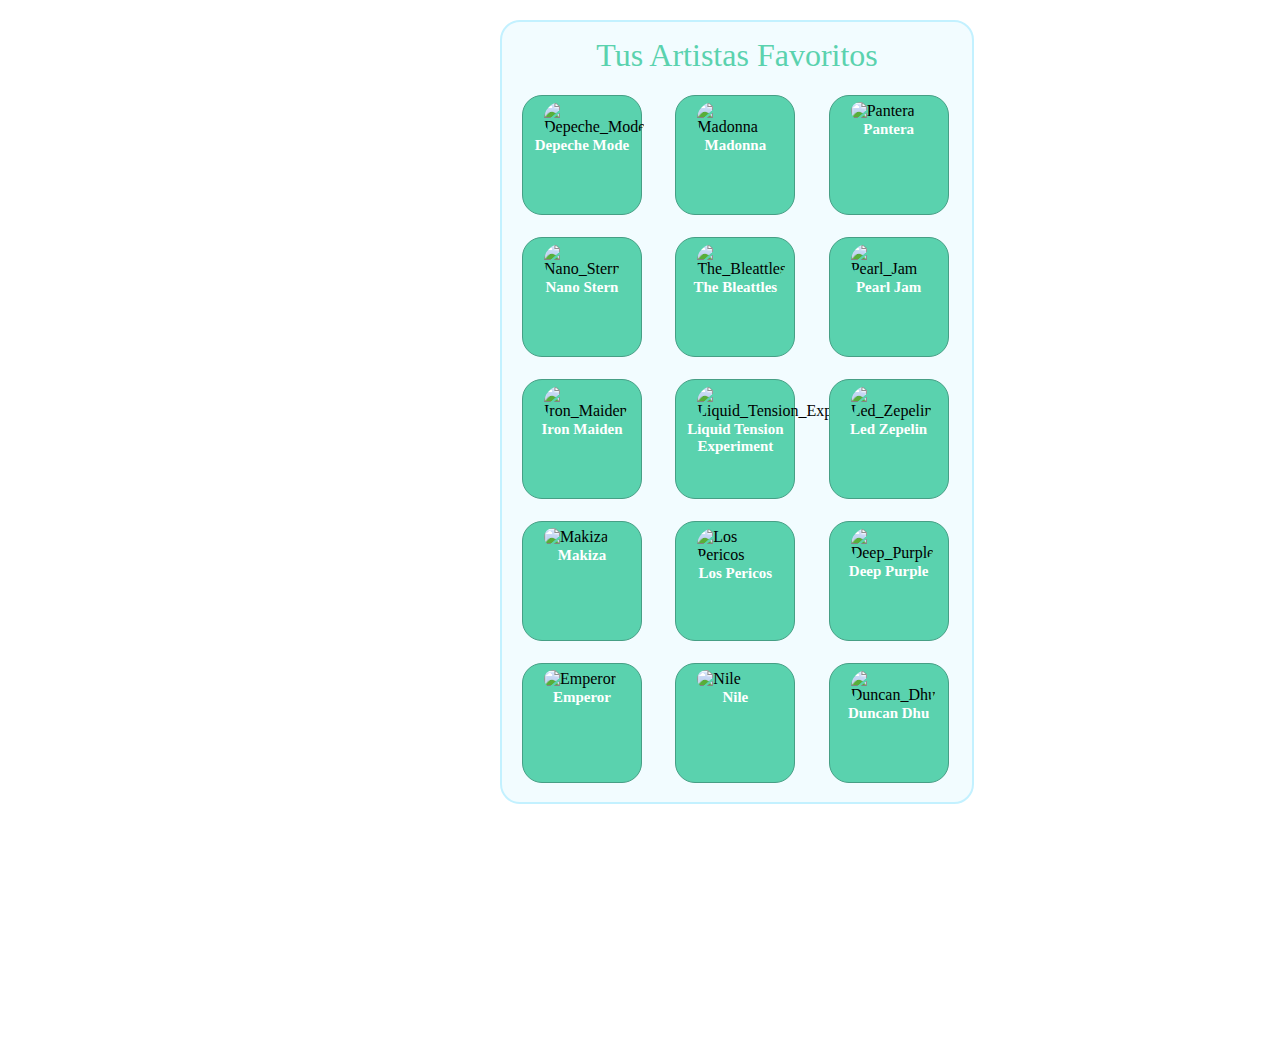
==== zpotify/index.html @ b8d7f686 "2nd commit" ====
<!DOCTYPE html>
<html lang="en">

<head>
  <meta charset="UTF-8">
  <meta name="viewport" content="width=device-width, initial-scale=1.0">
  <meta http-equiv="X-UA-Compatible" content="ie=edge">
  <link rel="stylesheet" href="../stylesheet.css">

  <title>Zpotify</title>
</head>

<body>
  <main>
    <div class="principal">
      <header>
        <h1>Tus Artistas Favoritos</h1>
      </header>

      <div class="secundario">
        <div class="uno">
          <img src="https://i1.wp.com/www.sopitas.com/wp-content/uploads/2019/02/depeche-mode-enjoy-the-silence.jpg" alt="Depeche_Mode">
          <p>Depeche Mode</p>
        </div>
        <div class="dos">
          <img src="https://culto.latercera.com/wp-content/uploads/2018/10/Madonna-1-900x600.jpg" alt="Madonna">
          <p>Madonna</p>
        </div>
        <div class="tres">
          <img src="http://www.rockeros.cl/wp-content/uploads/2012/04/Pantera.jpg" alt="Pantera">
          <p>Pantera</p>
        </div>
        <div class="cuatro">
          <img src="http://www.musicapopular.cl/wp-content/uploads/2015/07/nano-stern.jpg" alt="Nano_Stern">
          <p>Nano Stern</p>
        </div>
        <div class="cinco">
          <img src="https://c8.alamy.com/compes/ew5kdn/los-beatles-arribando-en-san-francisco-antes-de-su-gira-americana-el-18-de-agosto-de-1964-ew5kdn.jpg" alt="The_Bleattles">
          <p>The Bleattles</p>
        </div>
        <div class="seis">
          <img src="https://www.rockalavena.cl/wp-content/uploads/2018/06/Pearl-Jam-revisa-soy-rock.jpg" alt="Pearl_Jam">
          <p>Pearl Jam</p>
        </div>
        <div class="siete">
          <img src="http://www.powermetal.cl/wordpress/wp-content/uploads/2019/10/n-ironmaiden.jpg" alt="Iron_Maiden">
          <p>Iron Maiden</p>
        </div>
        <div class="ocho">
          <img src="https://keepthedreamaliveprog.files.wordpress.com/2019/03/375.jpg" alt="Liquid_Tension_Experiment">
          <p>Liquid Tension Experiment</p>
        </div>
        <div class="nueve">
          <img src="https://culto.latercera.com/wp-content/uploads/2017/04/led-zeppelin-900x600.jpg" alt="Led_Zepelin">
          <p>Led Zepelin</p>
        </div>
        <div class="diez">
          <img src="https://direct.rhapsody.com/imageserver/images/Art.119494144/356x237.jpg" alt="Makiza">
          <p>Makiza</p>
        </div>
        <div class="once">
          <img src="https://pl.scdn.co/images/pl/default/e37a3d6cab633ad8ef3eebbd1ad981e02c259635" alt="Los Pericos">
          <p>Los Pericos</p>
        </div>
        <div class="doce">
          <img src="https://www.rockalavena.cl/wp-content/uploads/2019/03/Imagen-1-1.png" alt="Deep_Purple">
          <p>Deep Purple</p>
        </div>
        <div class="trece">
          <img src="https://culto.latercera.com/wp-content/uploads/2019/08/Emperor-2017_lowres-900x600.jpg" alt="Emperor">
          <p>Emperor</p>
        </div>
        <div class="catorce">
          <img src="https://www.revolvermag.com/sites/default/files/styles/image_750_x_420/public/media/images/article/nile-band.jpg?itok=JsP5ztjR&timestamp=1524593830" alt="Nile">
          <p>Nile</p>
        </div>
        <div class="quince">
          <img src="http://4.bp.blogspot.com/-Q48EAyCmUT0/VqCCf2XPblI/AAAAAAAAECg/2RcIZiyPutM/s1600/Duncan%2BDhu.jpg" alt="Duncan_Dhu">
          <p>Duncan Dhu</p>
        </div>
      </div>

    </div>
  </main>
</body>

</html>
---- stylesheet.css ----
body {
  margin: 0;
}

.principal {
  margin-top: 20px;
  margin-left: 500px;
  margin-bottom: 20%;
  height: 780px;
  width: 470px;
  background: #F2FCFF;
  border: 2px solid #C3F1FF;
  border-radius: 20px;
}

.secundario {
  margin-left: 20px;
  margin-right: 20px;
  height: 700px;
  width: 450px;
  display: grid;
  grid-template-columns: repeat(3, 1fr);
  grid-gap: 10px;
  grid-auto-rows: minmax(100px, auto);
  align-items: center;
}

.uno {
  grid-column: 0 / 3;
  grid-row: 1;
  height: 120px;
  width: 120px;
  background: #5AD2AE;
  border: 1px solid #469F85;
  box-sizing: border-box;
  border-radius: 20px;
}

.dos {
  grid-column: 2 / 3;
  grid-row: 1;
  height: 120px;
  width: 120px;
  background: #5AD2AE;
  border: 1px solid #469F85;
  box-sizing: border-box;
  border-radius: 20px;
}

.tres {
  grid-column: 3 / 3;
  grid-row: 1;
  height: 120px;
  width: 120px;
  background: #5AD2AE;
  border: 1px solid #469F85;
  box-sizing: border-box;
  border-radius: 20px;
}

.cuatro {
  grid-column: 0 / 3;
  grid-row: 2;
  height: 120px;
  width: 120px;
  background: #5AD2AE;
  border: 1px solid #469F85;
  box-sizing: border-box;
  border-radius: 20px;
}

.cinco {
  grid-column: 2 / 3;
  grid-row: 2;
  height: 120px;
  width: 120px;
  background: #5AD2AE;
  border: 1px solid #469F85;
  box-sizing: border-box;
  border-radius: 20px;
}

.seis {
  grid-column: 3 / 3;
  grid-row: 2;
  height: 120px;
  width: 120px;
  background: #5AD2AE;
  border: 1px solid #469F85;
  box-sizing: border-box;
  border-radius: 20px;
}

.siete {
  grid-column: 0 / 3;
  grid-row: 3;
  height: 120px;
  width: 120px;
  background: #5AD2AE;
  border: 1px solid #469F85;
  box-sizing: border-box;
  border-radius: 20px;
}

.ocho {
  grid-column: 2 / 3;
  grid-row: 3;
  height: 120px;
  width: 120px;
  background: #5AD2AE;
  border: 1px solid #469F85;
  box-sizing: border-box;
  border-radius: 20px;
}

.nueve {
  grid-column: 3 / 3;
  grid-row: 3;
  height: 120px;
  width: 120px;
  background: #5AD2AE;
  border: 1px solid #469F85;
  box-sizing: border-box;
  border-radius: 20px;
}

.diez {
  grid-column: 0 / 3;
  grid-row: 4;
  height: 120px;
  width: 120px;
  background: #5AD2AE;
  border: 1px solid #469F85;
  box-sizing: border-box;
  border-radius: 20px;
}

.once {
  grid-column: 2 / 3;
  grid-row: 4;
  height: 120px;
  width: 120px;
  background: #5AD2AE;
  border: 1px solid #469F85;
  box-sizing: border-box;
  border-radius: 20px;
}

.doce {
  grid-column: 3 / 3;
  grid-row: 4;
  height: 120px;
  width: 120px;
  background: #5AD2AE;
  border: 1px solid #469F85;
  box-sizing: border-box;
  border-radius: 20px;
}

.trece {
  grid-column: 0 / 3;
  grid-row: 5;
  height: 120px;
  width: 120px;
  background: #5AD2AE;
  border: 1px solid #469F85;
  box-sizing: border-box;
  border-radius: 20px;
}

.catorce {
  grid-column: 2 / 3;
  grid-row: 5;
  height: 120px;
  width: 120px;
  background: #5AD2AE;
  border: 1px solid #469F85;
  box-sizing: border-box;
  border-radius: 20px;
}

.quince {
  grid-column: 3 / 3;
  grid-row: 5;
  height: 120px;
  width: 120px;
  background: #5AD2AE;
  border: 1px solid #469F85;
  box-sizing: border-box;
  border-radius: 20px;
}

img {
  height: 75px;
  width: 75px;
  padding: 1px;
  margin: 5px 20px 0px 20px;
  border-radius: 45px;
  align-items: center;
}

h1 {
  font-weight: normal;
  text-align: center;
  font-family: Roboto;
  font-style: normal;
  margin: auto;
  padding: 15px;
  color: #5AD2AE;
}

p {
  color: #FFFFFF;
  font-family: Roboto;
  font-style: normal;
  font-weight: normal;
  text-align: center;
  margin-top: auto;
  font-size: 15px;
  font-weight: bold;
}

.principal-login {
  margin-top: 150px;
  margin-left: 500px;
  margin-bottom: 20%;
  height: 300px;
  width: 400px;
  background: #F2FCFF;
  border: 2px solid #C3F1FF;
  border-radius: 20px;
}

.principal-login h1 {
  font-family: Roboto;
  font-style: normal;
  font-weight: normal;
  font-size: 40px;
  line-height: 49px;
  color: #5AD2AE;
}

.contenedor input {
  background: #FFFFFF;
  border: 1px solid #C3F1FF;
  box-sizing: border-box;
  border-radius: 40px;
  width: 100%;
  padding: 12px 20px;
  margin: 8px 0;
  display: inline-block;
  width: 90%;
  height: 90%;
  margin-left: 20px;
  font-family: Roboto;
  font-style: normal;
  font-weight: normal;
  font-size: 18px;
}

.contenedor button {
  background: #5AD2AE;
  border: 1px solid #469F85;
  box-sizing: border-box;
  border-radius: 40px;
  padding: 14px 20px;
  margin: 8px 0;
  margin-left: 20px;
  cursor: pointer;
  width: 90%;
  height: 90%;
  font-style: normal;
  font-weight: bold;
  font-size: 18px;
  color: white;
}

i {
  color: red;
  margin-left: 165px;
}

label {
  text-align: center;
  color: grey;
}
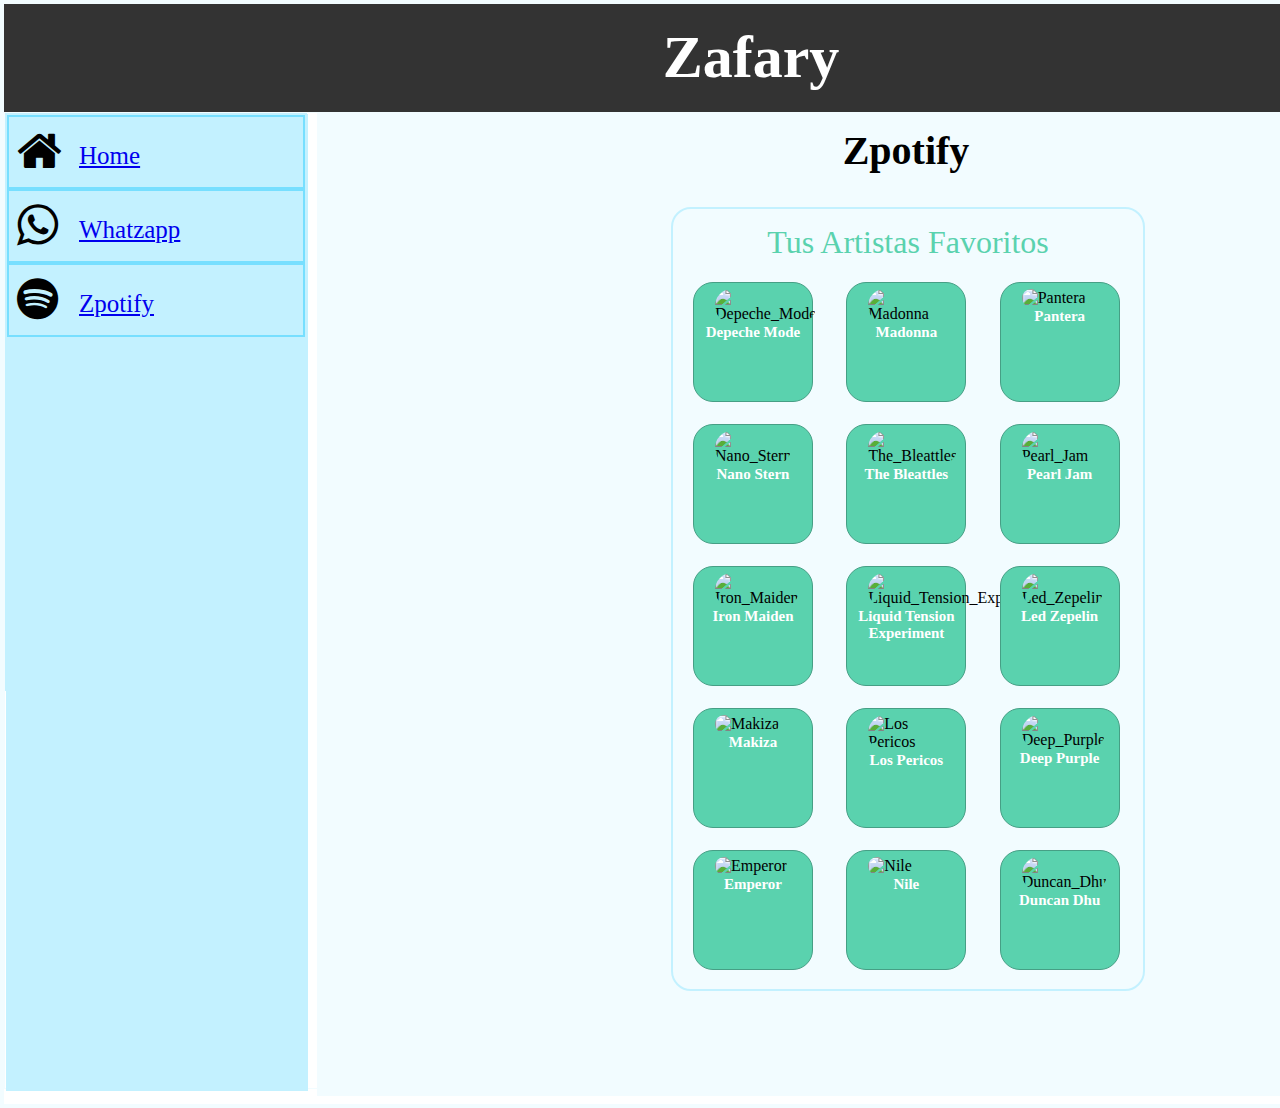
==== commit 278e8e68: "commit final" ====
--- a/zpotify/index.html
+++ b/zpotify/index.html
@@ -5,83 +5,117 @@
   <meta charset="UTF-8">
   <meta name="viewport" content="width=device-width, initial-scale=1.0">
   <meta http-equiv="X-UA-Compatible" content="ie=edge">
-  <link rel="stylesheet" href="../stylesheet.css">
+  <link rel="stylesheet" href="stylesheet.css">
+  <link rel="stylesheet" href="https://cdnjs.cloudflare.com/ajax/libs/font-awesome/4.7.0/css/font-awesome.min.css">
 
   <title>Zpotify</title>
 </head>
 
 <body>
   <main>
-    <div class="principal">
-      <header>
-        <h1>Tus Artistas Favoritos</h1>
-      </header>
+    <div class="contPrincipal">
 
-      <div class="secundario">
-        <div class="uno">
-          <img src="https://i1.wp.com/www.sopitas.com/wp-content/uploads/2019/02/depeche-mode-enjoy-the-silence.jpg" alt="Depeche_Mode">
-          <p>Depeche Mode</p>
+      <div class="contSecundario">
+
+        <div class="cabecera">
+          <h1 id="h1Zafary">Zafary</h1>
         </div>
-        <div class="dos">
-          <img src="https://culto.latercera.com/wp-content/uploads/2018/10/Madonna-1-900x600.jpg" alt="Madonna">
-          <p>Madonna</p>
-        </div>
-        <div class="tres">
-          <img src="http://www.rockeros.cl/wp-content/uploads/2012/04/Pantera.jpg" alt="Pantera">
-          <p>Pantera</p>
-        </div>
-        <div class="cuatro">
-          <img src="http://www.musicapopular.cl/wp-content/uploads/2015/07/nano-stern.jpg" alt="Nano_Stern">
-          <p>Nano Stern</p>
-        </div>
-        <div class="cinco">
-          <img src="https://c8.alamy.com/compes/ew5kdn/los-beatles-arribando-en-san-francisco-antes-de-su-gira-americana-el-18-de-agosto-de-1964-ew5kdn.jpg" alt="The_Bleattles">
-          <p>The Bleattles</p>
-        </div>
-        <div class="seis">
-          <img src="https://www.rockalavena.cl/wp-content/uploads/2018/06/Pearl-Jam-revisa-soy-rock.jpg" alt="Pearl_Jam">
-          <p>Pearl Jam</p>
-        </div>
-        <div class="siete">
-          <img src="http://www.powermetal.cl/wordpress/wp-content/uploads/2019/10/n-ironmaiden.jpg" alt="Iron_Maiden">
-          <p>Iron Maiden</p>
-        </div>
-        <div class="ocho">
-          <img src="https://keepthedreamaliveprog.files.wordpress.com/2019/03/375.jpg" alt="Liquid_Tension_Experiment">
-          <p>Liquid Tension Experiment</p>
-        </div>
-        <div class="nueve">
-          <img src="https://culto.latercera.com/wp-content/uploads/2017/04/led-zeppelin-900x600.jpg" alt="Led_Zepelin">
-          <p>Led Zepelin</p>
-        </div>
-        <div class="diez">
-          <img src="https://direct.rhapsody.com/imageserver/images/Art.119494144/356x237.jpg" alt="Makiza">
-          <p>Makiza</p>
-        </div>
-        <div class="once">
-          <img src="https://pl.scdn.co/images/pl/default/e37a3d6cab633ad8ef3eebbd1ad981e02c259635" alt="Los Pericos">
-          <p>Los Pericos</p>
-        </div>
-        <div class="doce">
-          <img src="https://www.rockalavena.cl/wp-content/uploads/2019/03/Imagen-1-1.png" alt="Deep_Purple">
-          <p>Deep Purple</p>
-        </div>
-        <div class="trece">
-          <img src="https://culto.latercera.com/wp-content/uploads/2019/08/Emperor-2017_lowres-900x600.jpg" alt="Emperor">
-          <p>Emperor</p>
-        </div>
-        <div class="catorce">
-          <img src="https://www.revolvermag.com/sites/default/files/styles/image_750_x_420/public/media/images/article/nile-band.jpg?itok=JsP5ztjR&timestamp=1524593830" alt="Nile">
-          <p>Nile</p>
-        </div>
-        <div class="quince">
-          <img src="http://4.bp.blogspot.com/-Q48EAyCmUT0/VqCCf2XPblI/AAAAAAAAECg/2RcIZiyPutM/s1600/Duncan%2BDhu.jpg" alt="Duncan_Dhu">
-          <p>Duncan Dhu</p>
+
+        <div class="cuerpoSecundario">
+          <div class="cuerpoSecun">
+            <aside class="barraLateral">
+              <div id="unozafary" class="unoZafary" >
+                <i id="iZafary" class="fa fa-home fa-3x" aria-hidden="true"></i>
+                <p id="pZafary"> <a id="prueba" href="C:\\Users\\angel\\Documents\\proyectos\\ejercicios-taller-apps\\layout\\index.html">Home</a></p>
+              </div>
+              <div id="dosZafary" class="dosZafary">
+                <i id="iZafary" class="fa fa-whatsapp fa-3x" aria-hidden="true"></i>
+                <p id="pZafary"> <a href="C:\\Users\\angel\\Documents\\proyectos\\ejercicios-taller-apps\\whatZapp\\index.html">Whatzapp</a></p>
+              </div>
+              <div id="tresZafary" class="tresZafary">
+                <i id="iZafary" class="fa fa-spotify fa-3x" aria-hidden="true"></i>
+                <p id="pZafary"> <a href="C:\\Users\\angel\\Documents\\proyectos\\ejercicios-taller-apps\\zpotify\\index.html">Zpotify</a></p>
+              </div>
+
+            </aside>
+          </div>
+          <div class="cuerpo">
+            <h2 id="h2Zafary">Zpotify</h2>
+            <div class="principal">
+              <header>
+                <h1 id="h1Zpotify">Tus Artistas Favoritos</h1>
+              </header>
+
+              <div class="secundario">
+                <div class="uno">
+                  <img id="imgZpotify" src="https://i1.wp.com/www.sopitas.com/wp-content/uploads/2019/02/depeche-mode-enjoy-the-silence.jpg" alt="Depeche_Mode">
+                  <p id="pZpotify">Depeche Mode</p>
+                </div>
+                <div class="dos">
+                  <img id="imgZpotify" src="https://culto.latercera.com/wp-content/uploads/2018/10/Madonna-1-900x600.jpg" alt="Madonna">
+                  <p id="pZpotify">Madonna</p>
+                </div>
+                <div class="tres">
+                  <img id="imgZpotify" src="http://www.rockeros.cl/wp-content/uploads/2012/04/Pantera.jpg" alt="Pantera">
+                  <p id="pZpotify">Pantera</p>
+                </div>
+                <div class="cuatro">
+                  <img id="imgZpotify" src="http://www.musicapopular.cl/wp-content/uploads/2015/07/nano-stern.jpg" alt="Nano_Stern">
+                  <p id="pZpotify">Nano Stern</p>
+                </div>
+                <div class="cinco">
+                  <img id="imgZpotify" src="https://c8.alamy.com/compes/ew5kdn/los-beatles-arribando-en-san-francisco-antes-de-su-gira-americana-el-18-de-agosto-de-1964-ew5kdn.jpg" alt="The_Bleattles">
+                  <p id="pZpotify">The Bleattles</p>
+                </div>
+                <div class="seis">
+                  <img id="imgZpotify" src="https://www.rockalavena.cl/wp-content/uploads/2018/06/Pearl-Jam-revisa-soy-rock.jpg" alt="Pearl_Jam">
+                  <p id="pZpotify">Pearl Jam</p>
+                </div>
+                <div class="siete">
+                  <img id="imgZpotify" src="http://www.powermetal.cl/wordpress/wp-content/uploads/2019/10/n-ironmaiden.jpg" alt="Iron_Maiden">
+                  <p id="pZpotify">Iron Maiden</p>
+                </div>
+                <div class="ocho">
+                  <img id="imgZpotify" src="https://keepthedreamaliveprog.files.wordpress.com/2019/03/375.jpg" alt="Liquid_Tension_Experiment">
+                  <p id="pZpotify">Liquid Tension Experiment</p>
+                </div>
+                <div class="nueve">
+                  <img id="imgZpotify" src="https://culto.latercera.com/wp-content/uploads/2017/04/led-zeppelin-900x600.jpg" alt="Led_Zepelin">
+                  <p id="pZpotify">Led Zepelin</p>
+                </div>
+                <div class="diez">
+                  <img id="imgZpotify" src="https://direct.rhapsody.com/imageserver/images/Art.119494144/356x237.jpg" alt="Makiza">
+                  <p id="pZpotify">Makiza</p>
+                </div>
+                <div class="once">
+                  <img id="imgZpotify" src="https://pl.scdn.co/images/pl/default/e37a3d6cab633ad8ef3eebbd1ad981e02c259635" alt="Los Pericos">
+                  <p id="pZpotify">Los Pericos</p>
+                </div>
+                <div class="doce">
+                  <img id="imgZpotify" src="https://www.rockalavena.cl/wp-content/uploads/2019/03/Imagen-1-1.png" alt="Deep_Purple">
+                  <p id="pZpotify">Deep Purple</p>
+                </div>
+                <div class="trece">
+                  <img id="imgZpotify" src="https://culto.latercera.com/wp-content/uploads/2019/08/Emperor-2017_lowres-900x600.jpg" alt="Emperor">
+                  <p id="pZpotify">Emperor</p>
+                </div>
+                <div class="catorce">
+                  <img id="imgZpotify" src="https://www.revolvermag.com/sites/default/files/styles/image_750_x_420/public/media/images/article/nile-band.jpg?itok=JsP5ztjR&timestamp=1524593830" alt="Nile">
+                  <p  id="pZpotify">Nile</p>
+                </div>
+                <div class="quince">
+                  <img id="imgZpotify" src="http://4.bp.blogspot.com/-Q48EAyCmUT0/VqCCf2XPblI/AAAAAAAAECg/2RcIZiyPutM/s1600/Duncan%2BDhu.jpg" alt="Duncan_Dhu">
+                  <p id="pZpotify">Duncan Dhu</p>
+                </div>
+              </div>
+
+            </div>
+          </div>
         </div>
       </div>
+    </div>
 
-    </div>
   </main>
 </body>
-
+<script src="validador.js"></script>
 </html>
--- a/zpotify/stylesheet.css
+++ b/zpotify/stylesheet.css
@@ -0,0 +1,342 @@
+
+body {
+  margin: 0;
+}
+.contPrincipal{
+  display: grid;
+  grid-template-columns: repeat(2, 1fr);
+  grid-gap: 10px;
+  grid-auto-rows: minmax(100px, auto);
+  height: 1100px;
+  width: 1500px;
+  border: 4px solid #F2FCFF;;
+}
+.contSecundario{
+  height: 1092px;
+  width: 1492px;
+  border: 4px solid ##F2FCFF;;
+}
+.cabecera{
+  height: 100px;
+  width: 1486px;
+  border: 4px solid #333333;
+  background: #333333;
+}
+.cuerpoSecundario{
+  display: grid;
+  grid-template-columns: repeat(2, 1fr);
+  grid-gap: 10px;
+  grid-auto-rows: minmax(100px, auto);
+  height: 975px;
+  width: 1490px;
+  border: 1px solid #F2FCFF;;
+}
+
+.cuerpoSecun{
+  height: 576px;
+  width: 300px;
+  border: 1px solid #C3F1FF;
+}
+.barraLateral{
+  grid-column: 1;
+  grid-row: 1 / 2;
+  height: 975px;
+  width: 300px;
+  border: 1px solid #C3F1FF;
+  background: #C3F1FF;
+}
+.unoZafary{
+  height: 70px;
+  width: 294px;
+  border: 2px solid #77DFFF;
+}
+
+#unozafary:hover {
+  height: 70px;
+  width: 294px;
+  background: #77DFFF;
+}
+.dosZafary{
+  height: 70px;
+  width: 294px;
+  border: 2px solid #77DFFF;
+}
+
+#dosZafary:hover {
+  height: 70px;
+  width: 294px;
+  background: #77DFFF;
+}
+
+.tresZafary{
+  height: 70px;
+  width: 294px;
+  border: 2px solid #77DFFF;
+}
+#tresZafary:hover {
+  height: 70px;
+  width: 294px;
+  background: #77DFFF;
+}
+
+.cuerpo{
+  height: 975px;
+  width: 1170px;
+  border: 4px solid #F2FCFF;
+  background: #F2FCFF;
+}
+
+#h1Zafary{
+  color: #FFFFFF;
+  text-align: center;
+  font-size: 60px;
+  font-family: roboto;
+  margin-top: 15px;
+}
+#h2Zafary{
+  color: #000000;
+  margin-top: 10px;
+  text-align: center;
+  font-size: 40px;
+  font-family: roboto;
+}
+#h3Zafary{
+  color: #000000;
+  text-align: center;
+  font-size: 30px;
+  font-family: roboto;
+}
+#imgZafary{
+  height: 300px;
+  width: 450px;
+  margin-left: 360px;
+}
+#iZafary{
+  margin: 10px 0px 0px 8px;
+  float: left;
+}
+#pZafary{
+  color: #000000;
+  font-size: 25px;
+  font-family: roboto;
+  text-align: left;
+  margin-left: 70px;
+
+}
+.principal {
+  margin-top: 20px;
+  margin-left: 350px;
+  margin-bottom: 20%;
+  height: 780px;
+  width: 470px;
+  background: #F2FCFF;
+  border: 2px solid #C3F1FF;
+  border-radius: 20px;
+}
+
+.secundario {
+  margin-left: 20px;
+  margin-right: 20px;
+  height: 700px;
+  width: 450px;
+  display: grid;
+  grid-template-columns: repeat(3, 1fr);
+  grid-gap: 10px;
+  grid-auto-rows: minmax(100px, auto);
+  align-items: center;
+}
+
+.uno {
+  grid-column: 0 / 3;
+  grid-row: 1;
+  height: 120px;
+  width: 120px;
+  background: #5AD2AE;
+  border: 1px solid #469F85;
+  box-sizing: border-box;
+  border-radius: 20px;
+}
+
+.dos {
+  grid-column: 2 / 3;
+  grid-row: 1;
+  height: 120px;
+  width: 120px;
+  background: #5AD2AE;
+  border: 1px solid #469F85;
+  box-sizing: border-box;
+  border-radius: 20px;
+}
+
+.tres {
+  grid-column: 3 / 3;
+  grid-row: 1;
+  height: 120px;
+  width: 120px;
+  background: #5AD2AE;
+  border: 1px solid #469F85;
+  box-sizing: border-box;
+  border-radius: 20px;
+}
+
+.cuatro {
+  grid-column: 0 / 3;
+  grid-row: 2;
+  height: 120px;
+  width: 120px;
+  background: #5AD2AE;
+  border: 1px solid #469F85;
+  box-sizing: border-box;
+  border-radius: 20px;
+}
+
+.cinco {
+  grid-column: 2 / 3;
+  grid-row: 2;
+  height: 120px;
+  width: 120px;
+  background: #5AD2AE;
+  border: 1px solid #469F85;
+  box-sizing: border-box;
+  border-radius: 20px;
+}
+
+.seis {
+  grid-column: 3 / 3;
+  grid-row: 2;
+  height: 120px;
+  width: 120px;
+  background: #5AD2AE;
+  border: 1px solid #469F85;
+  box-sizing: border-box;
+  border-radius: 20px;
+}
+
+.siete {
+  grid-column: 0 / 3;
+  grid-row: 3;
+  height: 120px;
+  width: 120px;
+  background: #5AD2AE;
+  border: 1px solid #469F85;
+  box-sizing: border-box;
+  border-radius: 20px;
+}
+
+.ocho {
+  grid-column: 2 / 3;
+  grid-row: 3;
+  height: 120px;
+  width: 120px;
+  background: #5AD2AE;
+  border: 1px solid #469F85;
+  box-sizing: border-box;
+  border-radius: 20px;
+}
+
+.nueve {
+  grid-column: 3 / 3;
+  grid-row: 3;
+  height: 120px;
+  width: 120px;
+  background: #5AD2AE;
+  border: 1px solid #469F85;
+  box-sizing: border-box;
+  border-radius: 20px;
+}
+
+.diez {
+  grid-column: 0 / 3;
+  grid-row: 4;
+  height: 120px;
+  width: 120px;
+  background: #5AD2AE;
+  border: 1px solid #469F85;
+  box-sizing: border-box;
+  border-radius: 20px;
+}
+
+.once {
+  grid-column: 2 / 3;
+  grid-row: 4;
+  height: 120px;
+  width: 120px;
+  background: #5AD2AE;
+  border: 1px solid #469F85;
+  box-sizing: border-box;
+  border-radius: 20px;
+}
+
+.doce {
+  grid-column: 3 / 3;
+  grid-row: 4;
+  height: 120px;
+  width: 120px;
+  background: #5AD2AE;
+  border: 1px solid #469F85;
+  box-sizing: border-box;
+  border-radius: 20px;
+}
+
+.trece {
+  grid-column: 0 / 3;
+  grid-row: 5;
+  height: 120px;
+  width: 120px;
+  background: #5AD2AE;
+  border: 1px solid #469F85;
+  box-sizing: border-box;
+  border-radius: 20px;
+}
+
+.catorce {
+  grid-column: 2 / 3;
+  grid-row: 5;
+  height: 120px;
+  width: 120px;
+  background: #5AD2AE;
+  border: 1px solid #469F85;
+  box-sizing: border-box;
+  border-radius: 20px;
+}
+
+.quince {
+  grid-column: 3 / 3;
+  grid-row: 5;
+  height: 120px;
+  width: 120px;
+  background: #5AD2AE;
+  border: 1px solid #469F85;
+  box-sizing: border-box;
+  border-radius: 20px;
+}
+
+#imgZpotify {
+  height: 75px;
+  width: 75px;
+  padding: 1px;
+  margin: 5px 20px 0px 20px;
+  border-radius: 45px;
+  align-items: center;
+}
+
+#h1Zpotify {
+  font-weight: normal;
+  text-align: center;
+  font-family: Roboto;
+  font-style: normal;
+  margin: auto;
+  padding: 15px;
+  color: #5AD2AE;
+}
+
+#pZpotify {
+  color: #FFFFFF;
+  font-family: Roboto;
+  font-style: normal;
+  font-weight: normal;
+  text-align: center;
+  margin-top: auto;
+  font-size: 15px;
+  font-weight: bold;
+}
